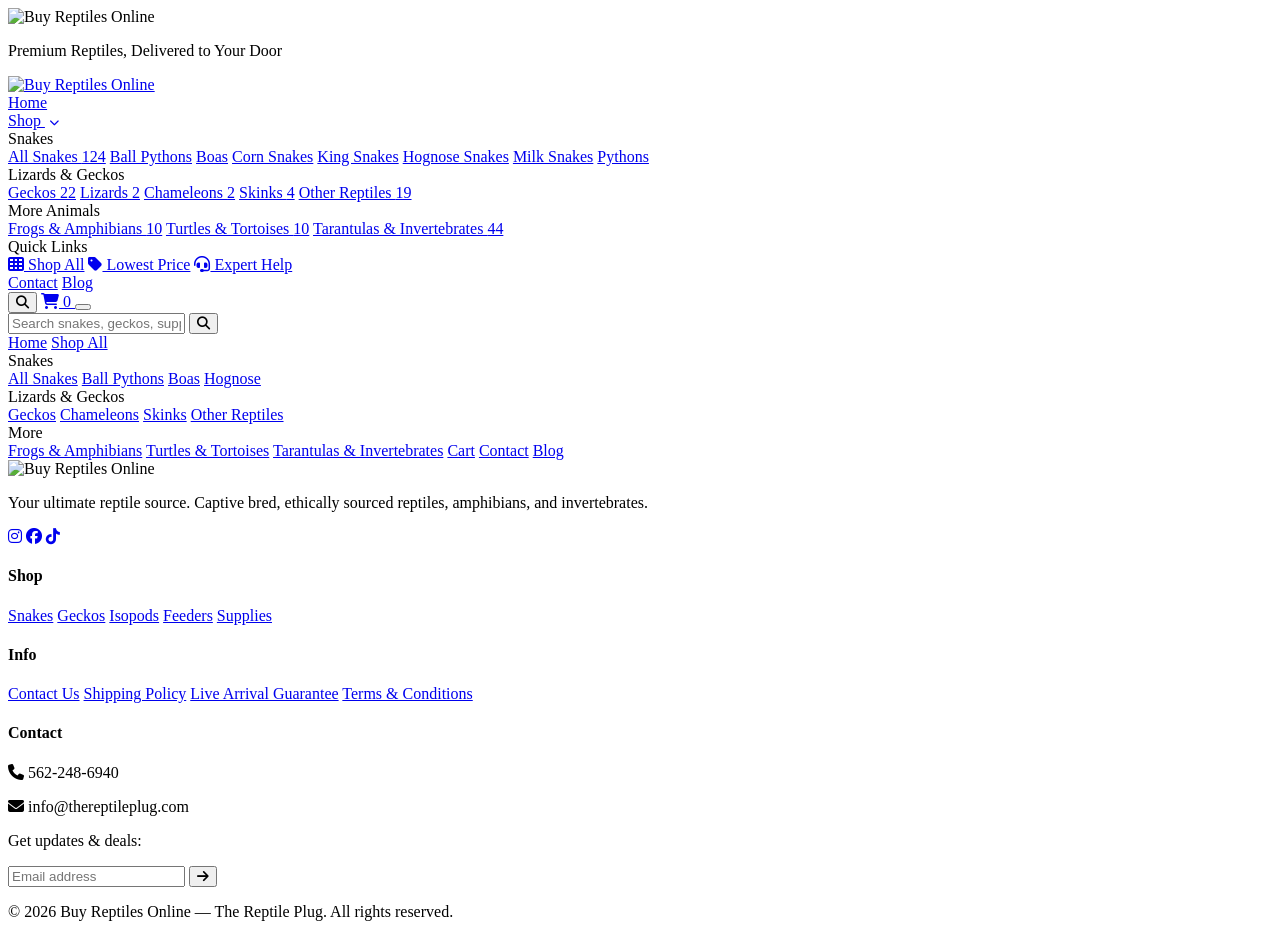
==== public/index.html @ 26fa18f4 "Add mega dropdown nav menu, 1500-word SEO blog posts for all 237 products - Desktop: 4-column dropdo" ====
<!DOCTYPE html>
<html lang="en">
<head>
  <meta charset="UTF-8">
  <meta name="viewport" content="width=device-width, initial-scale=1.0">
  <title>Buy Reptiles Online | Live Snakes, Geckos, Lizards & More | The Reptile Plug</title>
  <meta name="description" content="Buy reptiles online with live arrival guarantee. Captive bred snakes, geckos, turtles, chameleons, tarantulas & more shipped overnight to your door. 300+ species available.">
  <link rel="icon" type="image/png" href="/logo.png">
  <link rel="preconnect" href="https://fonts.googleapis.com">
  <link href="https://fonts.googleapis.com/css2?family=Playfair+Display:wght@400;700;900&family=Source+Sans+3:wght@300;400;600;700&family=Kaushan+Script&display=swap" rel="stylesheet">
  <script src="https://cdnjs.cloudflare.com/ajax/libs/gsap/3.12.5/gsap.min.js"></script>
  <script src="https://cdnjs.cloudflare.com/ajax/libs/gsap/3.12.5/ScrollTrigger.min.js"></script>
  <link rel="stylesheet" href="https://cdnjs.cloudflare.com/ajax/libs/font-awesome/6.5.1/css/all.min.css">
  <link rel="stylesheet" href="/styles.css">
</head>
<body>
  <!-- Loader -->
  <div id="loader">
    <div class="loader-content">
      <div class="loader-logo-wrap">
        <img src="/logo.png" alt="Buy Reptiles Online" class="loader-logo">
      </div>
      <div class="loader-bar"><div class="loader-progress"></div></div>
      <p class="loader-tagline">Premium Reptiles, Delivered to Your Door</p>
    </div>
  </div>

  <!-- Header -->
  <header id="header">
    <div class="header-inner">
      <a href="/" class="logo" data-link>
        <img src="/logo.png" alt="Buy Reptiles Online" class="header-logo">
      </a>
      <nav class="nav-links" id="navLinks">
        <a href="/" class="nav-link active" data-link>Home</a>
        <div class="nav-dropdown">
          <a href="/shop" class="nav-link" data-link>Shop <i class="fas fa-chevron-down" style="font-size:10px;margin-left:4px"></i></a>
          <div class="dropdown-menu">
            <div class="dropdown-grid">
              <div class="dropdown-col">
                <div class="dropdown-heading">Snakes</div>
                <a href="/shop?category=snakes" data-link>All Snakes <span class="dropdown-count">124</span></a>
                <a href="/shop?search=ball+python" data-link>Ball Pythons</a>
                <a href="/shop?search=boa" data-link>Boas</a>
                <a href="/shop?search=corn+snake" data-link>Corn Snakes</a>
                <a href="/shop?search=king+snake" data-link>King Snakes</a>
                <a href="/shop?search=hognose" data-link>Hognose Snakes</a>
                <a href="/shop?search=milk+snake" data-link>Milk Snakes</a>
                <a href="/shop?search=python" data-link>Pythons</a>
              </div>
              <div class="dropdown-col">
                <div class="dropdown-heading">Lizards & Geckos</div>
                <a href="/shop?category=geckos" data-link>Geckos <span class="dropdown-count">22</span></a>
                <a href="/shop?category=lizards" data-link>Lizards <span class="dropdown-count">2</span></a>
                <a href="/shop?category=chameleons" data-link>Chameleons <span class="dropdown-count">2</span></a>
                <a href="/shop?category=skinks" data-link>Skinks <span class="dropdown-count">4</span></a>
                <a href="/shop?category=other-reptiles" data-link>Other Reptiles <span class="dropdown-count">19</span></a>
              </div>
              <div class="dropdown-col">
                <div class="dropdown-heading">More Animals</div>
                <a href="/shop?category=frogs-amphibians" data-link>Frogs & Amphibians <span class="dropdown-count">10</span></a>
                <a href="/shop?category=turtles-tortoises" data-link>Turtles & Tortoises <span class="dropdown-count">10</span></a>
                <a href="/shop?category=tarantulas-invertebrates" data-link>Tarantulas & Invertebrates <span class="dropdown-count">44</span></a>
              </div>
              <div class="dropdown-col dropdown-featured">
                <div class="dropdown-heading">Quick Links</div>
                <a href="/shop" data-link><i class="fas fa-th"></i> Shop All</a>
                <a href="/shop?sort=price_asc" data-link><i class="fas fa-tag"></i> Lowest Price</a>
                <a href="/contact" data-link><i class="fas fa-headset"></i> Expert Help</a>
              </div>
            </div>
          </div>
        </div>
        <a href="/contact" class="nav-link" data-link>Contact</a>
        <a href="/blog" class="nav-link" data-link>Blog</a>
      </nav>
      <div class="header-actions">
        <button class="search-toggle" onclick="toggleSearch()"><i class="fas fa-search"></i></button>
        <a href="/cart" class="cart-btn" data-link>
          <i class="fas fa-shopping-cart"></i>
          <span class="cart-count" id="cartCount">0</span>
        </a>
        <button class="mobile-toggle" onclick="toggleMobile()">
          <span></span><span></span><span></span>
        </button>
      </div>
    </div>
    <div class="search-bar" id="searchBar">
      <input type="text" placeholder="Search snakes, geckos, supplies..." id="searchInput" onkeydown="if(event.key==='Enter')doSearch()">
      <button onclick="doSearch()"><i class="fas fa-search"></i></button>
    </div>
  </header>

  <!-- Mobile Nav -->
  <div class="mobile-nav" id="mobileNav">
    <div class="mobile-nav-inner">
      <a href="/" data-link onclick="closeMobile()">Home</a>
      <a href="/shop" data-link onclick="closeMobile()">Shop All</a>
      <div class="mobile-nav-label">Snakes</div>
      <a href="/shop?category=snakes" data-link onclick="closeMobile()">All Snakes</a>
      <a href="/shop?search=ball+python" data-link onclick="closeMobile()">Ball Pythons</a>
      <a href="/shop?search=boa" data-link onclick="closeMobile()">Boas</a>
      <a href="/shop?search=hognose" data-link onclick="closeMobile()">Hognose</a>
      <div class="mobile-nav-label">Lizards & Geckos</div>
      <a href="/shop?category=geckos" data-link onclick="closeMobile()">Geckos</a>
      <a href="/shop?category=chameleons" data-link onclick="closeMobile()">Chameleons</a>
      <a href="/shop?category=skinks" data-link onclick="closeMobile()">Skinks</a>
      <a href="/shop?category=other-reptiles" data-link onclick="closeMobile()">Other Reptiles</a>
      <div class="mobile-nav-label">More</div>
      <a href="/shop?category=frogs-amphibians" data-link onclick="closeMobile()">Frogs & Amphibians</a>
      <a href="/shop?category=turtles-tortoises" data-link onclick="closeMobile()">Turtles & Tortoises</a>
      <a href="/shop?category=tarantulas-invertebrates" data-link onclick="closeMobile()">Tarantulas & Invertebrates</a>
      <a href="/cart" data-link onclick="closeMobile()">Cart</a>
      <a href="/contact" data-link onclick="closeMobile()">Contact</a>
      <a href="/blog" data-link onclick="closeMobile()">Blog</a>
    </div>
  </div>

  <!-- Main Content -->
  <main id="app"></main>

  <!-- Footer -->
  <footer id="footer">
    <div class="footer-grid">
      <div class="footer-col">
        <img src="/logo.png" alt="Buy Reptiles Online" class="footer-logo-img">
        <p>Your ultimate reptile source. Captive bred, ethically sourced reptiles, amphibians, and invertebrates.</p>
        <div class="footer-social">
          <a href="#"><i class="fab fa-instagram"></i></a>
          <a href="#"><i class="fab fa-facebook"></i></a>
          <a href="#"><i class="fab fa-tiktok"></i></a>
        </div>
      </div>
      <div class="footer-col">
        <h4>Shop</h4>
        <a href="/shop?category=snakes" data-link>Snakes</a>
        <a href="/shop?category=geckos" data-link>Geckos</a>
        <a href="/shop?category=isopods" data-link>Isopods</a>
        <a href="/shop?category=feeders" data-link>Feeders</a>
        <a href="/shop?category=supplies" data-link>Supplies</a>
      </div>
      <div class="footer-col">
        <h4>Info</h4>
        <a href="/contact" data-link>Contact Us</a>
        <a href="/shipping-policy" data-link>Shipping Policy</a>
        <a href="/live-arrival-guarantee" data-link>Live Arrival Guarantee</a>
        <a href="/terms" data-link>Terms & Conditions</a>
      </div>
      <div class="footer-col">
        <h4>Contact</h4>
        <p><i class="fas fa-phone"></i> 562-248-6940</p>
        <p><i class="fas fa-envelope"></i> info@thereptileplug.com</p>
        <div class="newsletter">
          <p>Get updates & deals:</p>
          <form class="newsletter-form" onsubmit="event.preventDefault();subscribeEmail(this)">
            <input type="email" placeholder="Email address" required>
            <button type="submit"><i class="fas fa-arrow-right"></i></button>
          </form>
        </div>
      </div>
    </div>
    <div class="footer-bottom">
      <p>&copy; 2026 Buy Reptiles Online — The Reptile Plug. All rights reserved.</p>
    </div>
  </footer>

  <!-- Toast -->
  <div id="toast" class="toast"></div>

  <script src="/app.js"></script>
</body>
</html>
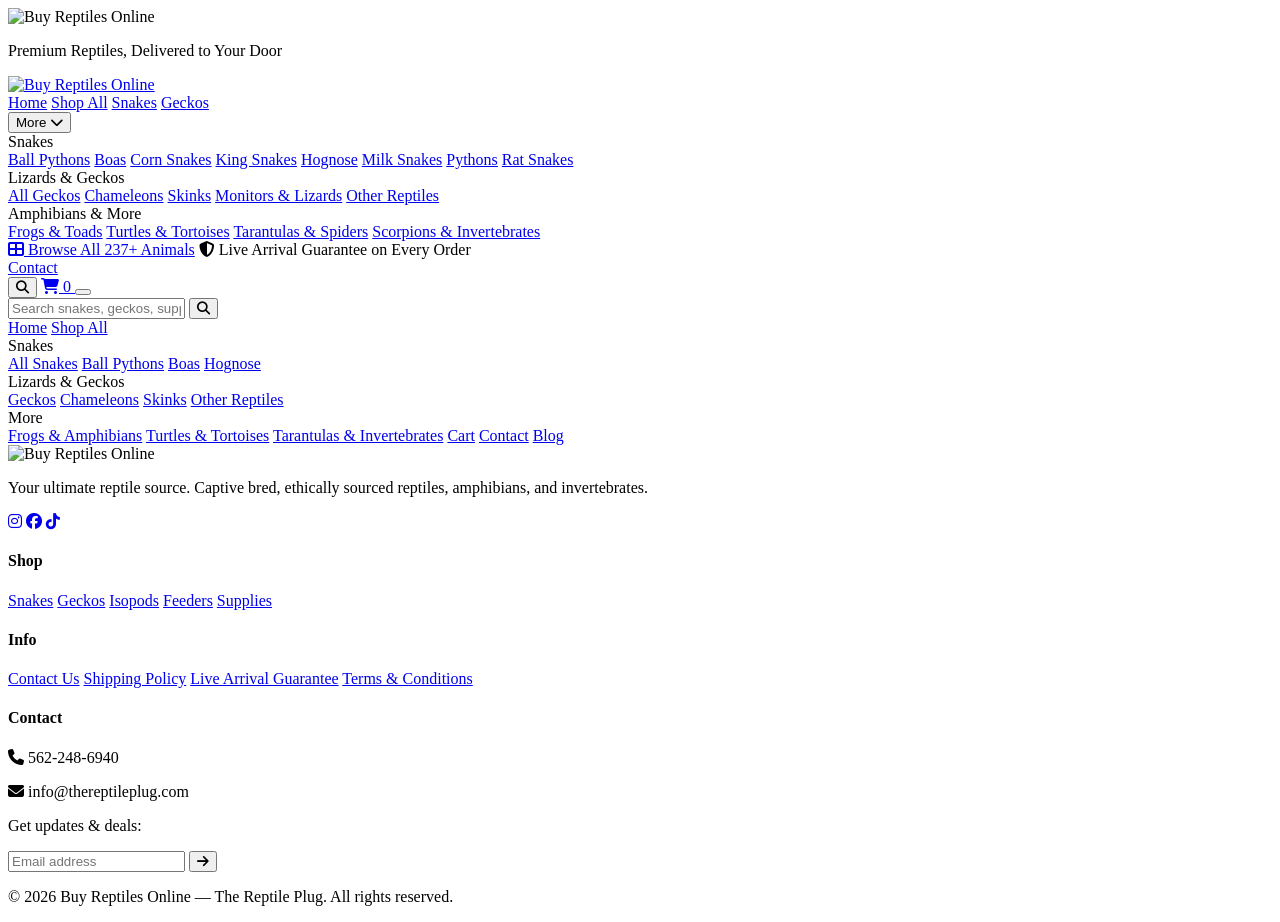
==== commit 5c2a494d: "Clean nav redesign: hover dropdown with 3-column grid, remove mega menu - Direct nav links: Home, Sh" ====
--- a/public/index.html
+++ b/public/index.html
@@ -33,46 +33,47 @@
       </a>
       <nav class="nav-links" id="navLinks">
         <a href="/" class="nav-link active" data-link>Home</a>
-        <div class="nav-dropdown">
-          <a href="/shop" class="nav-link" data-link>Shop <i class="fas fa-chevron-down" style="font-size:10px;margin-left:4px"></i></a>
-          <div class="dropdown-menu">
-            <div class="dropdown-grid">
-              <div class="dropdown-col">
-                <div class="dropdown-heading">Snakes</div>
-                <a href="/shop?category=snakes" data-link>All Snakes <span class="dropdown-count">124</span></a>
+        <a href="/shop" class="nav-link" data-link>Shop All</a>
+        <a href="/shop?category=snakes" class="nav-link" data-link>Snakes</a>
+        <a href="/shop?category=geckos" class="nav-link" data-link>Geckos</a>
+        <div class="nav-dd">
+          <button class="nav-link nav-dd-btn">More <i class="fas fa-chevron-down nav-dd-icon"></i></button>
+          <div class="nav-dd-panel">
+            <div class="nav-dd-grid">
+              <div class="nav-dd-section">
+                <div class="nav-dd-title">Snakes</div>
                 <a href="/shop?search=ball+python" data-link>Ball Pythons</a>
                 <a href="/shop?search=boa" data-link>Boas</a>
                 <a href="/shop?search=corn+snake" data-link>Corn Snakes</a>
                 <a href="/shop?search=king+snake" data-link>King Snakes</a>
-                <a href="/shop?search=hognose" data-link>Hognose Snakes</a>
+                <a href="/shop?search=hognose" data-link>Hognose</a>
                 <a href="/shop?search=milk+snake" data-link>Milk Snakes</a>
                 <a href="/shop?search=python" data-link>Pythons</a>
+                <a href="/shop?search=rat+snake" data-link>Rat Snakes</a>
               </div>
-              <div class="dropdown-col">
-                <div class="dropdown-heading">Lizards & Geckos</div>
-                <a href="/shop?category=geckos" data-link>Geckos <span class="dropdown-count">22</span></a>
-                <a href="/shop?category=lizards" data-link>Lizards <span class="dropdown-count">2</span></a>
-                <a href="/shop?category=chameleons" data-link>Chameleons <span class="dropdown-count">2</span></a>
-                <a href="/shop?category=skinks" data-link>Skinks <span class="dropdown-count">4</span></a>
-                <a href="/shop?category=other-reptiles" data-link>Other Reptiles <span class="dropdown-count">19</span></a>
+              <div class="nav-dd-section">
+                <div class="nav-dd-title">Lizards & Geckos</div>
+                <a href="/shop?category=geckos" data-link>All Geckos</a>
+                <a href="/shop?category=chameleons" data-link>Chameleons</a>
+                <a href="/shop?category=skinks" data-link>Skinks</a>
+                <a href="/shop?category=lizards" data-link>Monitors & Lizards</a>
+                <a href="/shop?category=other-reptiles" data-link>Other Reptiles</a>
               </div>
-              <div class="dropdown-col">
-                <div class="dropdown-heading">More Animals</div>
-                <a href="/shop?category=frogs-amphibians" data-link>Frogs & Amphibians <span class="dropdown-count">10</span></a>
-                <a href="/shop?category=turtles-tortoises" data-link>Turtles & Tortoises <span class="dropdown-count">10</span></a>
-                <a href="/shop?category=tarantulas-invertebrates" data-link>Tarantulas & Invertebrates <span class="dropdown-count">44</span></a>
+              <div class="nav-dd-section">
+                <div class="nav-dd-title">Amphibians & More</div>
+                <a href="/shop?category=frogs-amphibians" data-link>Frogs & Toads</a>
+                <a href="/shop?category=turtles-tortoises" data-link>Turtles & Tortoises</a>
+                <a href="/shop?category=tarantulas-invertebrates" data-link>Tarantulas & Spiders</a>
+                <a href="/shop?category=tarantulas-invertebrates" data-link>Scorpions & Invertebrates</a>
               </div>
-              <div class="dropdown-col dropdown-featured">
-                <div class="dropdown-heading">Quick Links</div>
-                <a href="/shop" data-link><i class="fas fa-th"></i> Shop All</a>
-                <a href="/shop?sort=price_asc" data-link><i class="fas fa-tag"></i> Lowest Price</a>
-                <a href="/contact" data-link><i class="fas fa-headset"></i> Expert Help</a>
-              </div>
+            </div>
+            <div class="nav-dd-footer">
+              <a href="/shop" data-link class="nav-dd-footer-link"><i class="fas fa-th-large"></i> Browse All 237+ Animals</a>
+              <span class="nav-dd-guarantee"><i class="fas fa-shield-alt"></i> Live Arrival Guarantee on Every Order</span>
             </div>
           </div>
         </div>
         <a href="/contact" class="nav-link" data-link>Contact</a>
-        <a href="/blog" class="nav-link" data-link>Blog</a>
       </nav>
       <div class="header-actions">
         <button class="search-toggle" onclick="toggleSearch()"><i class="fas fa-search"></i></button>
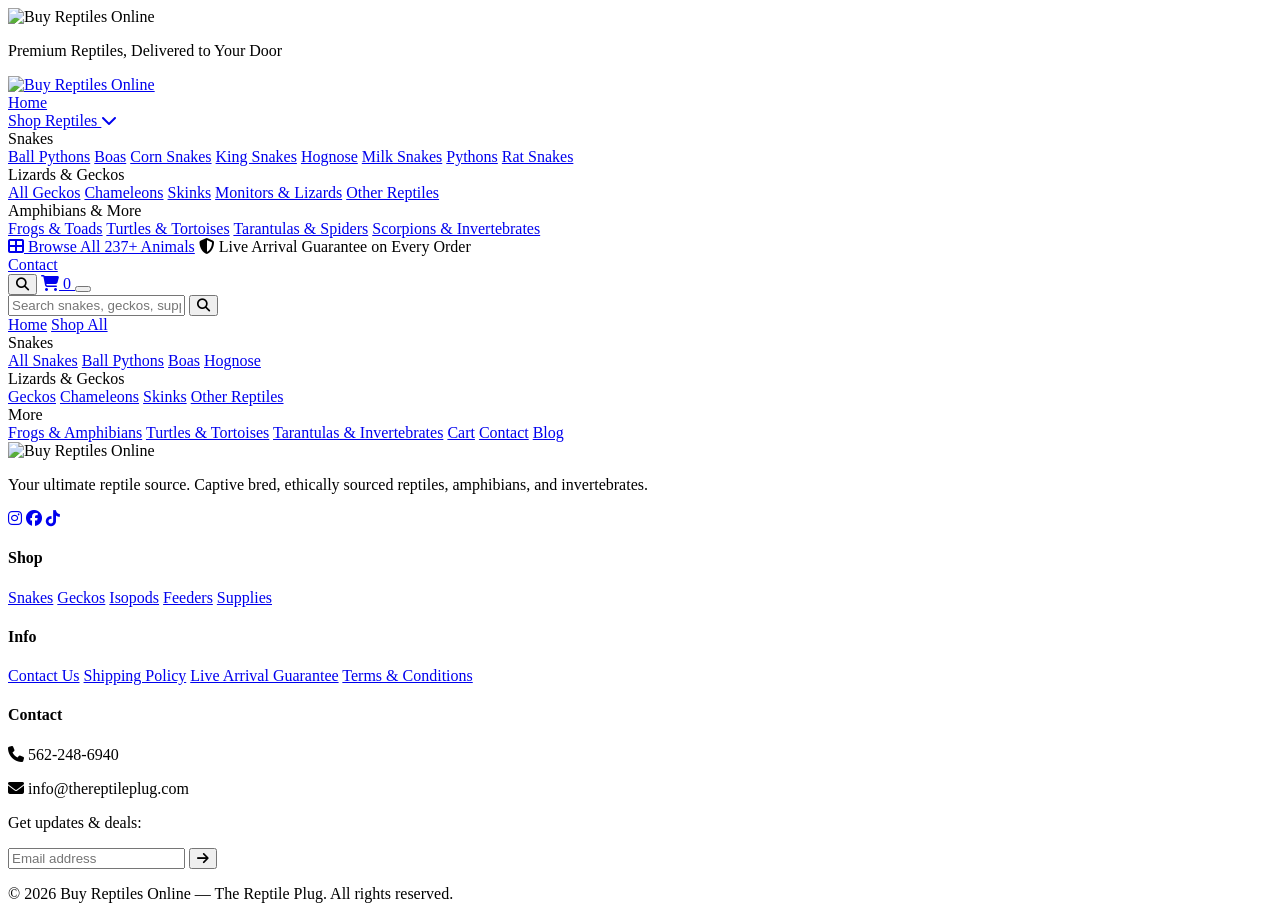
==== commit 824116c2: "Simplify nav to Home, Shop Reptiles (dropdown), Contact Co-Authored-By: Claude Opus 4.6 (1M context)" ====
--- a/public/index.html
+++ b/public/index.html
@@ -33,12 +33,10 @@
       </a>
       <nav class="nav-links" id="navLinks">
         <a href="/" class="nav-link active" data-link>Home</a>
-        <a href="/shop" class="nav-link" data-link>Shop All</a>
-        <a href="/shop?category=snakes" class="nav-link" data-link>Snakes</a>
-        <a href="/shop?category=geckos" class="nav-link" data-link>Geckos</a>
         <div class="nav-dd">
-          <button class="nav-link nav-dd-btn">More <i class="fas fa-chevron-down nav-dd-icon"></i></button>
+          <a href="/shop" class="nav-link nav-dd-btn" data-link>Shop Reptiles <i class="fas fa-chevron-down nav-dd-icon"></i></a>
           <div class="nav-dd-panel">
+           <div class="nav-dd-inner">
             <div class="nav-dd-grid">
               <div class="nav-dd-section">
                 <div class="nav-dd-title">Snakes</div>
@@ -71,6 +69,7 @@
               <a href="/shop" data-link class="nav-dd-footer-link"><i class="fas fa-th-large"></i> Browse All 237+ Animals</a>
               <span class="nav-dd-guarantee"><i class="fas fa-shield-alt"></i> Live Arrival Guarantee on Every Order</span>
             </div>
+           </div>
           </div>
         </div>
         <a href="/contact" class="nav-link" data-link>Contact</a>
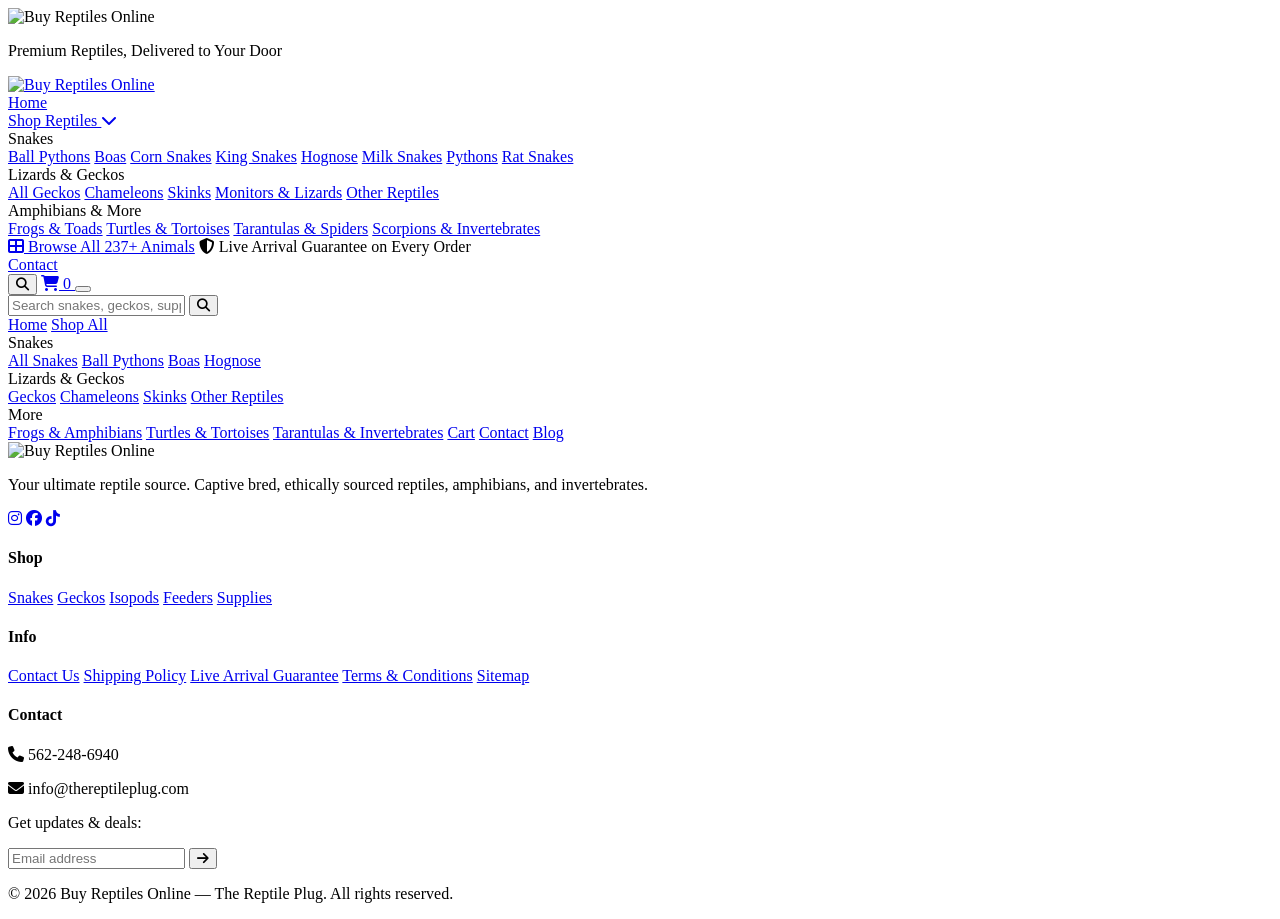
==== commit 40f607ca: "Add sitemap link to footer" ====
--- a/public/index.html
+++ b/public/index.html
@@ -145,6 +145,7 @@
         <a href="/shipping-policy" data-link>Shipping Policy</a>
         <a href="/live-arrival-guarantee" data-link>Live Arrival Guarantee</a>
         <a href="/terms" data-link>Terms & Conditions</a>
+        <a href="/sitemap.xml">Sitemap</a>
       </div>
       <div class="footer-col">
         <h4>Contact</h4>
